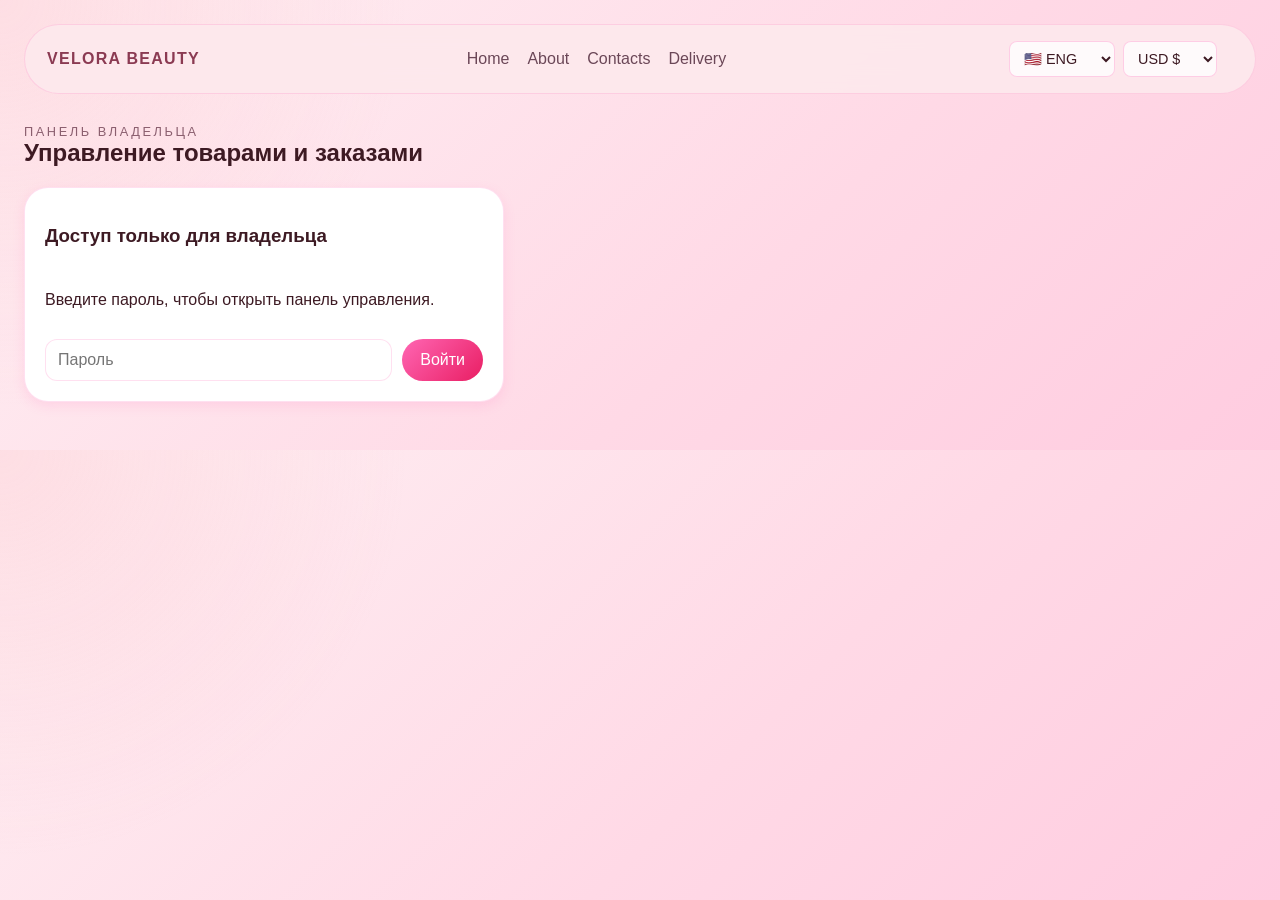
==== admin.html @ 59e041d1 "Rename owner.html to admin.html" ====
<!DOCTYPE html>
<html lang="ru">
  <head>
    <meta charset="UTF-8" />
    <meta name="viewport" content="width=device-width, initial-scale=1.0" />
    <title>Панель владельца | Velora Beauty</title>
    <link rel="stylesheet" href="styles.css" />
  </head>
  <body>
    <div class="page-shell">
      <header class="topbar">
        <a href="index.html" class="brand">Velora Beauty</a>
        <nav class="nav-links">
          <a href="index.html#home" data-i18n-key="nav.home">Главная</a>
          <a href="about.html" data-i18n-key="nav.about">О нас</a>
          <a href="contacts.html" data-i18n-key="nav.contacts">Контакты</a>
          <a href="delivery.html" data-i18n-key="nav.delivery">Доставка</a>
        </nav>
        <div class="language-currency-switcher">
          <select id="language-select" onchange="setLocale(this.value)">
            <option value="ru">🇷🇺 РУС</option>
            
            <option value="en-US">🇺🇸 ENG</option>
            <option value="en-GB">🇬🇧 GBP</option>
            <option value="ar">🇸🇦 العربية</option>
            <option value="de">🇩🇪 DEU</option>
            <option value="fr">🇫🇷 FRA</option>
            <option value="es">🇪🇸 ESP</option>
            <option value="it">🇮🇹 ITA</option>
            <option value="pt">🇵🇹 POR</option>
            <option value="tr">🇹🇷 TUR</option>
            <option value="ko">🇰🇷 한국어</option>
            <option value="ja">🇯🇵 日本語</option>
            <option value="zh">🇨🇳 中文</option>
          </select>
          <select id="currency-select" onchange="setCurrency(this.value)">
            <option value="KZT">KZT ₸</option>
            <option value="USD">USD $</option>
            <option value="GBP">GBP £</option>
            <option value="SAR">SAR ﷼</option>
            <option value="EUR">EUR €</option>
            <option value="KRW">KRW ₩</option>
            <option value="JPY">JPY ¥</option>
            <option value="CNY">CNY ¥</option>
          </select>
        </div>
      </header>

      <main>
        <section class="section">
          <div class="section-heading">
            <div>
              <p class="eyebrow">Панель владельца</p>
              <h2>Управление товарами и заказами</h2>
            </div>
          </div>

          <div id="owner-gate" class="owner-gate">
            <div class="panel owner-lock-panel">
              <h3>Доступ только для владельца</h3>
              <p>Введите пароль, чтобы открыть панель управления.</p>
              <form id="owner-access-form" class="owner-access-form">
                <input type="password" name="password" placeholder="Пароль" required />
                <button class="primary-btn" type="submit">Войти</button>
              </form>
            </div>
          </div>

          <div id="owner-panel-content" hidden>
            <div class="owner-grid">
              <div class="panel">
                <h3>Добавить товар</h3>
                <form id="add-product-form" class="owner-form">
                  <div class="field-grid">
                    <label>
                      <span>Название</span>
                      <input name="name" required placeholder="Velora Lip Tint" />
                    </label>
                    <label>
                      <span>Категория</span>
                      <input name="category" required placeholder="Макияж" />
                    </label>
                    <label>
                      <span>Цена</span>
                      <input type="number" name="price" required min="0" step="0.01" />
                    </label>
                    <label>
                      <span>Остаток</span>
                      <input type="number" name="stock" required min="0" step="1" />
                    </label>
                    <label>
                      <span>URL изображения</span>
                      <input name="image" placeholder="https://..." />
                    </label>
                    <label>
                      <span>Описание</span>
                      <textarea name="description" rows="3" placeholder="Долговечный сатиновый финиш..."></textarea>
                    </label>
                  </div>
                  <button class="primary-btn" type="submit">Добавить товар</button>
                </form>
                <div id="owner-products" class="owner-product-list"></div>
              </div>
              <div class="panel">
                <h3>Заказы клиентов</h3>
                <form data-action="add-order" class="owner-form" style="margin-bottom: 20px;">
                  <div class="field-grid">
                    <label>
                      <span>Имя клиента</span>
                      <input name="customerName" required placeholder="Иван Иванов" />
                    </label>
                    <label>
                      <span>Email</span>
                      <input type="email" name="email" required placeholder="client@example.com" />
                    </label>
                    <label>
                      <span>Телефон</span>
                      <input name="phone" required placeholder="+7 700 000 00 00" />
                    </label>
                    <label>
                      <span>Адрес</span>
                      <input name="address" required placeholder="Алматы, ул. Ленина 10" />
                    </label>
                    <label>
                      <span>Товар</span>
                      <select id="order-product-select" name="productId" required>
                        <option value="">Выберите товар</option>
                      </select>
                    </label>
                    <label>
                      <span>Количество</span>
                      <input type="number" name="quantity" min="1" value="1" required />
                    </label>
                  </div>
                  <button class="primary-btn" type="submit">Добавить заказ</button>
                </form>
                <div id="order-list"></div>
              </div>
            </div>
          </div>
        </section>
      </main>
    </div>

    <div id="toast" class="toast"></div>
    <script src="app.js"></script>
  </body>
</html>
---- styles.css ----
:root {
  --bg: #fef0f3;
  --surface: #fde8ed;
  --surface-2: #fcd0e0;
  --text: #3d1a23;
  --muted: #8b5f6f;
  --accent: #ff66b3;
  --accent-2: #e91e63;
  --success: #3ddc97;
  --border: rgba(255, 102, 179, 0.2);
}

* {
  box-sizing: border-box;
}

html {
  scroll-behavior: smooth;
}

body {
  margin: 0;
  font-family: 'Inter', sans-serif;
  background:
    radial-gradient(circle at top left, rgba(255, 182, 193, 0.3), transparent 30%),
    linear-gradient(135deg, var(--bg), #ffd9e6 60%, #ffcce0);
  color: var(--text);
}

img {
  width: 100%;
  display: block;
  object-fit: contain;
  background: #1a1a1f;
}

button,
input,
textarea {
  font: inherit;
}

.page-shell {
  max-width: 1280px;
  margin: 0 auto;
  padding: 24px;
}

.topbar {
  display: flex;
  align-items: center;
  justify-content: space-between;
  padding: 16px 22px;
  background: rgba(253, 232, 237, 0.95);
  border: 1px solid var(--border);
  border-radius: 999px;
  backdrop-filter: blur(12px);
  position: sticky;
  top: 16px;
  z-index: 20;
}

.brand {
  color: #8b3a52;
  text-decoration: none;
  font-weight: 800;
  letter-spacing: 0.08em;
  text-transform: uppercase;
}

.nav-links {
  display: flex;
  gap: 18px;
}

.nav-links a {
  color: #6b4757;
  text-decoration: none;
  font-weight: 500;
}

.nav-links a:hover {
  color: #3d1a23;
}

.menu-toggle {
  display: none;
  background: none;
  color: #3d1a23;
  border: 0;
  font-size: 24px;
}

.hero {
  display: grid;
  grid-template-columns: 1.1fr 0.9fr;
  gap: 30px;
  padding: 56px 0 40px;
  align-items: center;
}

.eyebrow {
  text-transform: uppercase;
  letter-spacing: 0.2em;
  color: #ff92c4;
  font-size: 0.8rem;
  margin-bottom: 8px;
}

.hero h1 {
  font-size: clamp(2.2rem, 4vw, 3.6rem);
  margin: 0 0 12px;
}

.hero p {
  color: var(--muted);
  line-height: 1.7;
}

.hero-actions {
  display: flex;
  gap: 12px;
  margin: 24px 0 28px;
}

.primary-btn,
.secondary-btn,
.small-btn,
.danger-btn {
  border: 0;
  border-radius: 999px;
  padding: 12px 18px;
  cursor: pointer;
  transition: transform 0.2s ease, opacity 0.2s ease;
}

.primary-btn:hover,
.secondary-btn:hover,
.small-btn:hover,
.danger-btn:hover {
  transform: translateY(-1px);
}

.primary-btn {
  background: linear-gradient(135deg, var(--accent), var(--accent-2));
  color: white;
}

.secondary-btn {
  background: rgba(255, 255, 255, 0.08);
  color: var(--text);
}

.small-btn {
  background: rgba(255, 255, 255, 0.1);
  color: var(--text);
  padding: 8px 12px;
}

.danger-btn {
  background: rgba(255, 102, 179, 0.16);
  color: #ff9fc0;
  padding: 8px 12px;
}

.hero-stats {
  display: flex;
  gap: 16px;
  flex-wrap: wrap;
}

.hero-stats div {
  background: rgba(255, 255, 255, 0.05);
  border: 1px solid var(--border);
  border-radius: 16px;
  padding: 12px 14px;
  display: flex;
  flex-direction: column;
  min-width: 100px;
}

.hero-stats strong {
  font-size: 1.1rem;
}

.hero-stats span {
  color: var(--muted);
  font-size: 0.85rem;
}

.hero-card {
  background: #ffffff;
  border: 1px solid var(--border);
  border-radius: 28px;
  overflow: hidden;
  box-shadow: 0 4px 12px rgba(255, 102, 179, 0.15);
}

.hero-card img {
  height: 340px;
}

.hero-card-content {
  padding: 18px 20px 24px;
}

.hero-card-content p {
  margin: 0 0 8px;
  color: #8b3a52;
  font-size: 0.85rem;
  font-weight: 600;
  text-transform: uppercase;
  letter-spacing: 0.5px;
}

.hero-card-content span {
  display: block;
  color: #5d5d5d;
  font-size: 0.9rem;
  margin-top: 8px;
}

.hero-card-content h3 {
  margin: 0 0 6px;
}

.section {
  padding: 30px 0 24px;
}

.section-heading {
  display: flex;
  justify-content: space-between;
  align-items: end;
  gap: 16px;
  margin-bottom: 20px;
}

.section-heading h2 {
  margin: 0;
}

.section-heading p {
  color: var(--muted);
  margin: 0;
}

.product-grid {
  display: grid;
  grid-template-columns: repeat(3, minmax(0, 1fr));
  gap: 20px;
}

.product-card,
.panel {
  background: #ffffff;
  border: 1px solid var(--border);
  border-radius: 24px;
  overflow: hidden;
  box-shadow: 0 4px 12px rgba(255, 102, 179, 0.15);
}

.product-card img {
  width: 100%;
  height: auto;
  display: block;
}

.product-card-body {
  padding: 16px 18px 18px;
}

.product-meta {
  display: flex;
  justify-content: space-between;
  align-items: center;
  color: var(--muted);
  font-size: 0.9rem;
  margin-bottom: 8px;
}

.product-meta span:last-child {
  display: none;
}

.product-card h3 {
  margin: 0 0 8px;
}

.product-card p {
  color: #5d5d5d;
  font-size: 0.95rem;
  line-height: 1.5;
  margin: 8px 0;
}

.price-row {
  display: flex;
  justify-content: space-between;
  align-items: center;
  margin-top: 12px;
}

.price-row strong {
  font-size: 1.1rem;
}

.social-buttons {
  display: flex;
  gap: 10px;
  margin-top: 12px;
  flex-wrap: wrap;
}

.social-btn {
  flex: 1;
  min-width: 120px;
  padding: 10px 12px;
  border: 2px solid var(--border);
  background: transparent;
  color: var(--text);
  border-radius: 8px;
  cursor: pointer;
  font-size: 0.85rem;
  font-weight: 500;
  transition: all 0.3s ease;
  text-decoration: none;
}

.social-btn:hover {
  transform: translateY(-2px);
  box-shadow: 0 4px 12px rgba(255, 102, 179, 0.2);
}

.social-btn.whatsapp:hover {
  border-color: #25d366;
  color: #25d366;
}

.social-btn.instagram:hover {
  border-color: #e4405f;
  color: #e4405f;
}

.checkout-layout {
  display: grid;
  grid-template-columns: 1.1fr 0.9fr;
  gap: 20px;
}

.panel {
  padding: 18px 20px 20px;
}

.cart-item {
  display: flex;
  justify-content: space-between;
  align-items: center;
  gap: 10px;
  padding: 12px 0;
  border-bottom: 1px solid var(--border);
}

.cart-item:last-child {
  border-bottom: 0;
}

.cart-item strong {
  display: block;
  margin-bottom: 4px;
}

.qty-controls {
  display: inline-flex;
  align-items: center;
  gap: 8px;
  margin-top: 8px;
}

.qty-controls button {
  width: 28px;
  height: 28px;
  border-radius: 999px;
  border: 0;
  background: rgba(255, 255, 255, 0.1);
  color: var(--text);
  cursor: pointer;
}

.summary {
  margin-top: 16px;
  padding-top: 16px;
  border-top: 1px solid var(--border);
  display: flex;
  justify-content: space-between;
  font-weight: 700;
}

.field-grid {
  display: grid;
  grid-template-columns: repeat(2, minmax(0, 1fr));
  gap: 12px;
}

label {
  display: flex;
  flex-direction: column;
  gap: 6px;
  color: var(--muted);
  font-size: 0.92rem;
}

input,
textarea {
  padding: 11px 12px;
  border-radius: 12px;
  border: 1px solid var(--border);
  background: rgba(255, 255, 255, 0.05);
  color: var(--text);
}

textarea {
  resize: vertical;
}

.payment-options {
  display: flex;
  gap: 10px;
  flex-wrap: wrap;
  margin: 14px 0 16px;
}

.payment-card {
  padding: 10px 12px;
  border: 1px solid var(--border);
  border-radius: 12px;
  background: rgba(255, 255, 255, 0.04);
}

.payment-card input {
  margin-right: 8px;
}

.whatsapp-order {
  margin-top: 18px;
}

.whatsapp-order a {
  display: inline-flex;
  justify-content: center;
  align-items: center;
  padding: 12px 18px;
  border-radius: 999px;
  background: #25d366;
  color: #fff;
  text-decoration: none;
  font-weight: 700;
}

.whatsapp-order a:hover {
  opacity: 0.92;
}

.full-width {
  width: 100%;
}

.owner-gate {
  margin-top: 8px;
}

.owner-lock-panel {
  max-width: 480px;
  display: grid;
  gap: 10px;
}

.owner-access-form {
  display: flex;
  gap: 10px;
  flex-wrap: wrap;
  margin-top: 4px;
}

.owner-access-form input {
  flex: 1 1 240px;
}

.owner-hint {
  color: var(--muted);
  font-size: 0.95rem;
}

.owner-grid {
  display: grid;
  grid-template-columns: 1.1fr 0.9fr;
  gap: 20px;
}

.whatsapp-fab {
  position: fixed;
  right: 18px;
  bottom: 18px;
  background: #25d366;
  color: #fff;
  padding: 12px 16px;
  border-radius: 999px;
  text-decoration: none;
  font-weight: 700;
  z-index: 60;
  box-shadow: 0 8px 24px rgba(0,0,0,0.2);
}

.whatsapp-fab:hover { opacity: 0.95; }

.owner-form {
  display: grid;
  gap: 12px;
}

.owner-product-list,
.order-list {
  display: grid;
  gap: 12px;
  margin-top: 16px;
}

.owner-product,
.order-card {
  padding: 14px;
  border: 1px solid var(--border);
  border-radius: 16px;
  background: rgba(255, 255, 255, 0.04);
}

.owner-product {
  display: grid;
  gap: 10px;
}

.owner-product-image {
  width: 100%;
  max-height: 170px;
  object-fit: cover;
  border-radius: 12px;
  border: 1px solid var(--border);
  cursor: pointer;
  transition: transform 0.2s ease, box-shadow 0.2s ease;
}

.owner-product-image:hover {
  transform: scale(1.02);
  box-shadow: 0 8px 20px rgba(255, 102, 179, 0.2);
}

.owner-product form {
  display: flex;
  gap: 8px;
  flex-wrap: wrap;
  align-items: end;
  margin-top: 10px;
}

.owner-product input {
  width: 90px;
}

.order-card p {
  color: var(--muted);
  margin: 6px 0;
}

.status-pill {
  display: inline-block;
  padding: 6px 10px;
  border-radius: 999px;
  background: rgba(61, 220, 151, 0.18);
  color: #8ff0c2;
  margin-top: 8px;
  font-size: 0.85rem;
}

.empty-state {
  padding: 18px;
  border: 1px dashed var(--border);
  border-radius: 14px;
  color: var(--muted);
  text-align: center;
}

.toast {
  position: fixed;
  bottom: 18px;
  right: 18px;
  background: rgba(20, 20, 33, 0.95);
  border: 1px solid var(--border);
  padding: 12px 16px;
  border-radius: 999px;
  opacity: 0;
  pointer-events: none;
  transform: translateY(10px);
  transition: all 0.25s ease;
}

.toast.show {
  opacity: 1;
  transform: translateY(0);
}

.footer {
  text-align: center;
  color: var(--muted);
  padding: 34px 0 10px;
}

@media (max-width: 960px) {
  .hero,
  .checkout-layout,
  .owner-grid,
  .product-grid {
    grid-template-columns: 1fr;
  }
}

@media (max-width: 760px) {
  .page-shell {
    padding: 14px;
  }

  .topbar {
    border-radius: 20px;
  }

  .nav-links {
    display: none;
  }

  .menu-toggle {
    display: inline-block;
  }

  .field-grid {
    grid-template-columns: 1fr;
  }

  .section-heading {
    flex-direction: column;
    align-items: start;
  }
}

/* Mobile improvements */
@media (max-width: 480px) {
  .product-card img {
    height: auto;
    object-fit: contain;
  }

  .product-card-body {
    padding: 12px;
  }

  .price-row {
    gap: 8px;
    flex-direction: column;
    align-items: stretch;
  }

  .primary-btn,
  .secondary-btn {
    padding: 12px 14px;
    font-size: 0.95rem;
  }

  .whatsapp-order a {
    width: 100%;
    padding: 14px;
    border-radius: 12px;
  }

  .whatsapp-fab {
    right: 12px;
    bottom: 12px;
    padding: 10px 12px;
  }
}

/* Language and Currency Switcher */
.language-currency-switcher {
  display: flex;
  gap: 8px;
  margin: 0 16px;
}

.language-currency-switcher select {
  padding: 8px 10px;
  border-radius: 8px;
  border: 1px solid rgba(255, 102, 179, 0.3);
  background: rgba(255, 255, 255, 0.8);
  color: #3d1a23;
  font-size: 0.9rem;
  cursor: pointer;
  transition: background 0.2s ease;
}

.language-currency-switcher select:hover {
  background: rgba(255, 255, 255, 0.95);
}

.language-currency-switcher select:focus {
  outline: none;
  border-color: var(--accent);
  background: #fff;
}

@media (max-width: 760px) {
  .language-currency-switcher {
    gap: 4px;
    margin: 0 8px;
  }

  .language-currency-switcher select {
    padding: 6px 8px;
    font-size: 0.8rem;
  }
}
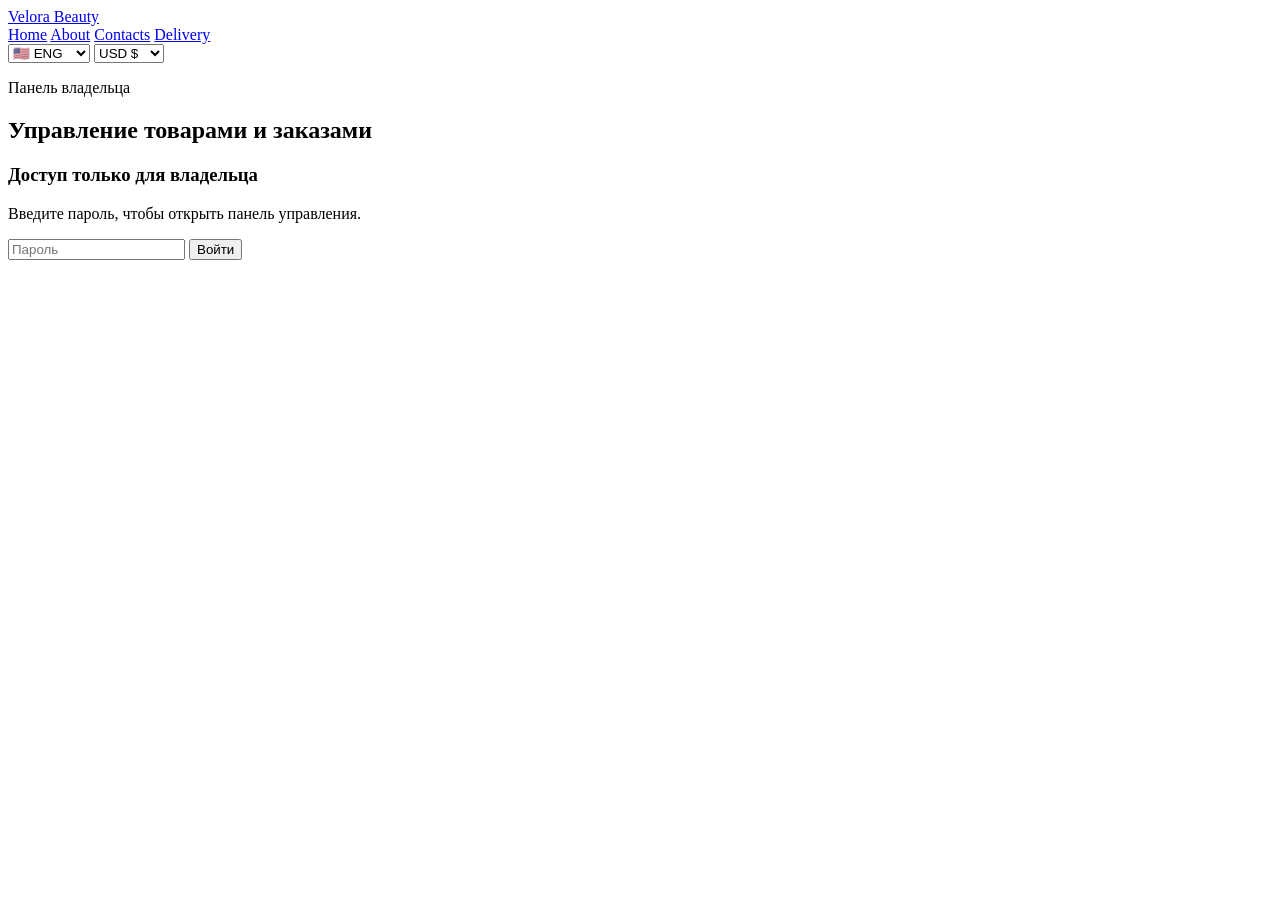
==== commit 2c3fcce2: "Update admin.html" ====
--- a/admin.html
+++ b/admin.html
@@ -4,7 +4,7 @@
     <meta charset="UTF-8" />
     <meta name="viewport" content="width=device-width, initial-scale=1.0" />
     <title>Панель владельца | Velora Beauty</title>
-    <link rel="stylesheet" href="styles.css" />
+    <link rel="stylesheet" href="style.css" />
   </head>
   <body>
     <div class="page-shell">
